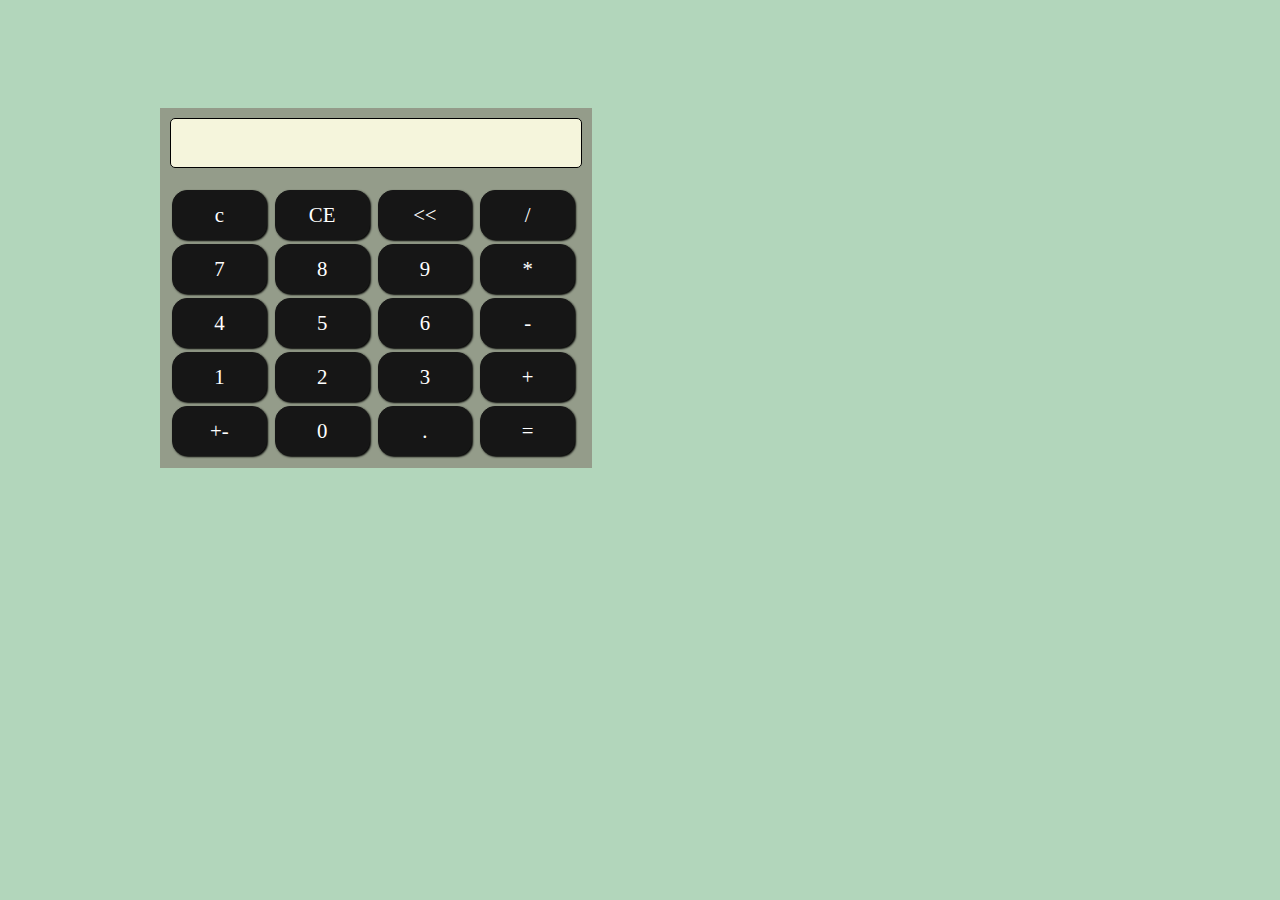
==== calculator/calculator.html @ 4ab851db "Add files via upload" ====
<!DOCTYPE html>
<html>
<head> 
    <meta charset="utf-8">
    <meta name="viewport" content="width=device-width">
    <title>calculator</title>
    <link rel="stylesheet" href="style.css" />
    <script src="script.js"></script>
</head>
<body>
    <div id="main">
        <div id="calculator">
            <div id="display"></div>
            <div class="btn-mari">c</div> 
            <div class="btn-mari">CE</div> 
            <div class="btn-mari">&lt;&lt;</div>
            <div class="btn-mari">/</div> 
            <div class="btn-mari">7</div> 
            <div class="btn-mari">8</div> 
            <div class="btn-mari">9</div> 
            <div class="btn-mari">*</div> 
            <div class="btn-mari">4</div> 
            <div class="btn-mari">5</div> 
            <div class="btn-mari">6</div> 
            <div class="btn-mari">-</div> 
            <div class="btn-mari">1</div> 
            <div class="btn-mari">2</div> 
            <div class="btn-mari">3</div> 
            <div class="btn-mari">+</div> 
            <div class="btn-mari">+-</div> 
            <div class="btn-mari">0</div> 
            <div class="btn-mari">.</div> 
            <div class="btn-mari">=</div> 
        </div>

    </div>
</body>
</html>
---- calculator/style.css ----
*{
    margin: 0;
    padding: 0;
    box-sizing: border-box;

}
body {
    background-color: rgb(178, 214, 187);
}
#main {
    margin: 0 auto;
    width: 960px;

}
#calculator {
    width: 45%;
    background-color: rgb(148, 156, 138);
    transform: translate(0,30%);
    padding: 10px;
    
}
#display {
    border: 1px solid #000;
    font-size: 1.3em;
    background-color: beige;
    padding: 10px 5px;
    border-radius: 5px;
    margin-bottom: 20px;
    height: 50px;

}
.btn-mari {
    color: #fff;
    background-color: rgb(22, 22, 22);
    text-align: center;
    border: 1px solid rgb(22, 22, 22);
    border-radius: 15px;
    display: inline-block;
    width: 23%;
   /* text-align: center; */
    padding: 12px;
    margin: 2px;
    box-shadow: 1px 1px 2px #000;
    font-size: 1.3em;
    cursor: pointer;
    user-select: none;
}
.btn-mari:hover {
    background-color: rgba(22, 22, 22, .2);

}
.btn-mari:active {
    box-shadow: inset 1px 1px 5px rgba(22, 22, 22, .2);
    padding: 10px;

}
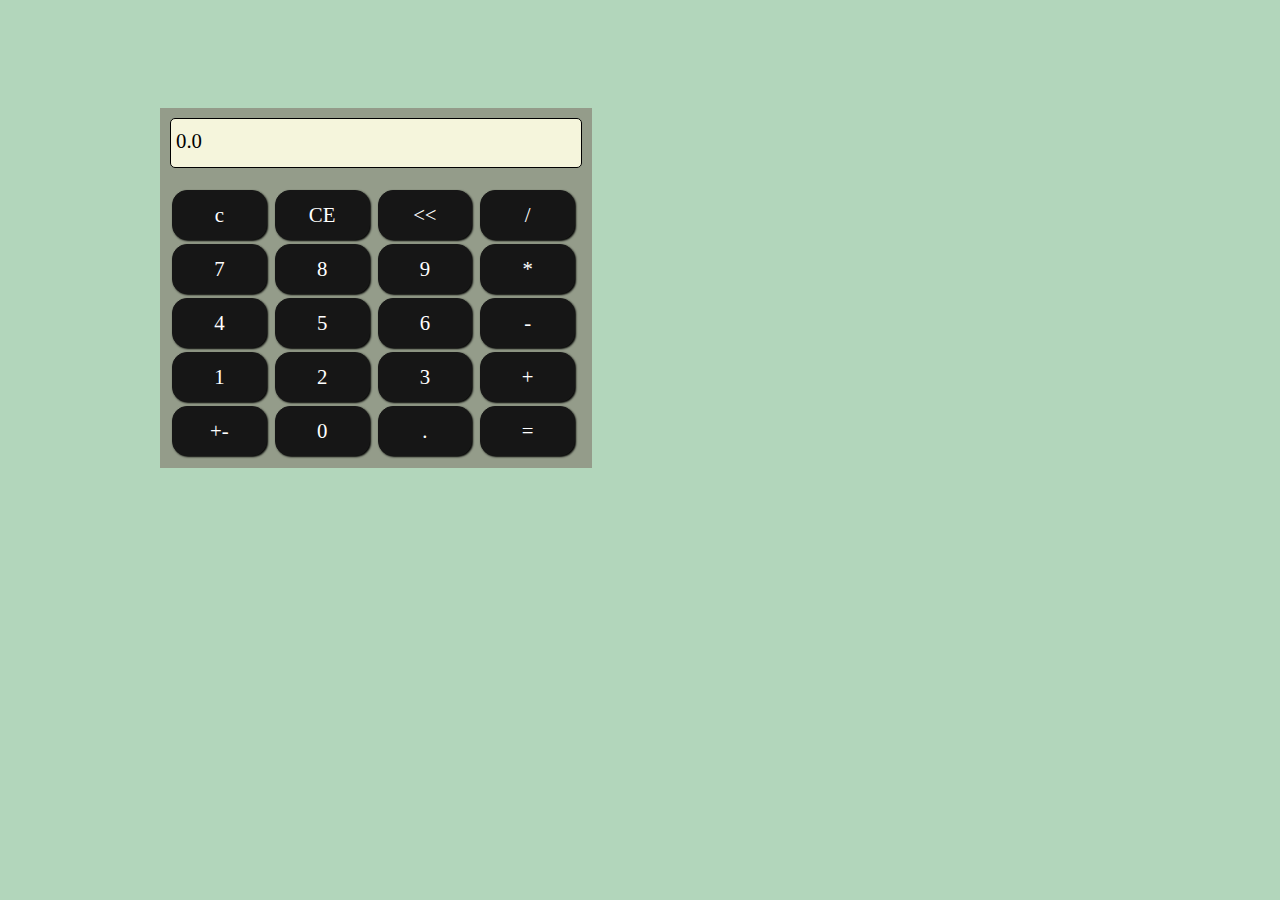
==== commit 80e85502: "Update calculator.html" ====
--- a/calculator/calculator.html
+++ b/calculator/calculator.html
@@ -9,30 +9,30 @@
 </head>
 <body>
     <div id="main">
-        <div id="calculator">
-            <div id="display"></div>
-            <div class="btn-mari">c</div> 
-            <div class="btn-mari">CE</div> 
-            <div class="btn-mari">&lt;&lt;</div>
-            <div class="btn-mari">/</div> 
-            <div class="btn-mari">7</div> 
-            <div class="btn-mari">8</div> 
-            <div class="btn-mari">9</div> 
-            <div class="btn-mari">*</div> 
-            <div class="btn-mari">4</div> 
-            <div class="btn-mari">5</div> 
-            <div class="btn-mari">6</div> 
-            <div class="btn-mari">-</div> 
-            <div class="btn-mari">1</div> 
-            <div class="btn-mari">2</div> 
-            <div class="btn-mari">3</div> 
-            <div class="btn-mari">+</div> 
-            <div class="btn-mari">+-</div> 
-            <div class="btn-mari">0</div> 
-            <div class="btn-mari">.</div> 
-            <div class="btn-mari">=</div> 
+        <div id="calculator"> 
+            <div id="display">0.0</div>
+            <div id="btn-clear" class="btn-mari">c</div> 
+            <div id="btn-clear-last-action" class="btn-mari">CE</div> 
+            <div id="btn-back-space" class="btn-mari">&lt;&lt;</div>
+            <div id="btnDiv" class="btn-mari">/</div> 
+            <div class="btn-mari btn-number">7</div> 
+            <div class="btn-mari btn-number">8</div> 
+            <div class="btn-mari btn-number">9</div> 
+            <div id="btn-mul" class="btn-mari">*</div> 
+            <div class="btn-mari btn-number">4</div> 
+            <div class="btn-mari btn-number">5</div> 
+            <div class="btn-mari btn-number">6</div> 
+            <div id="btn-minus" class="btn-mari">-</div> 
+            <div class="btn-mari btn-number">1</div> 
+            <div class="btn-mari btn-number">2</div> 
+            <div class="btn-mari btn-number">3</div> 
+            <div id="btn-plus" class="btn-mari">+</div> 
+            <div id="btn-pn" class="btn-mari">+-</div> 
+            <div class="btn-mari btn-number">0</div> 
+            <div id="btn-point" id="" class="btn-mari">.</div> 
+            <div id="btn-quals" class="btn-mari">=</div> 
         </div>
 
     </div>
 </body>
-</html>+</html>
